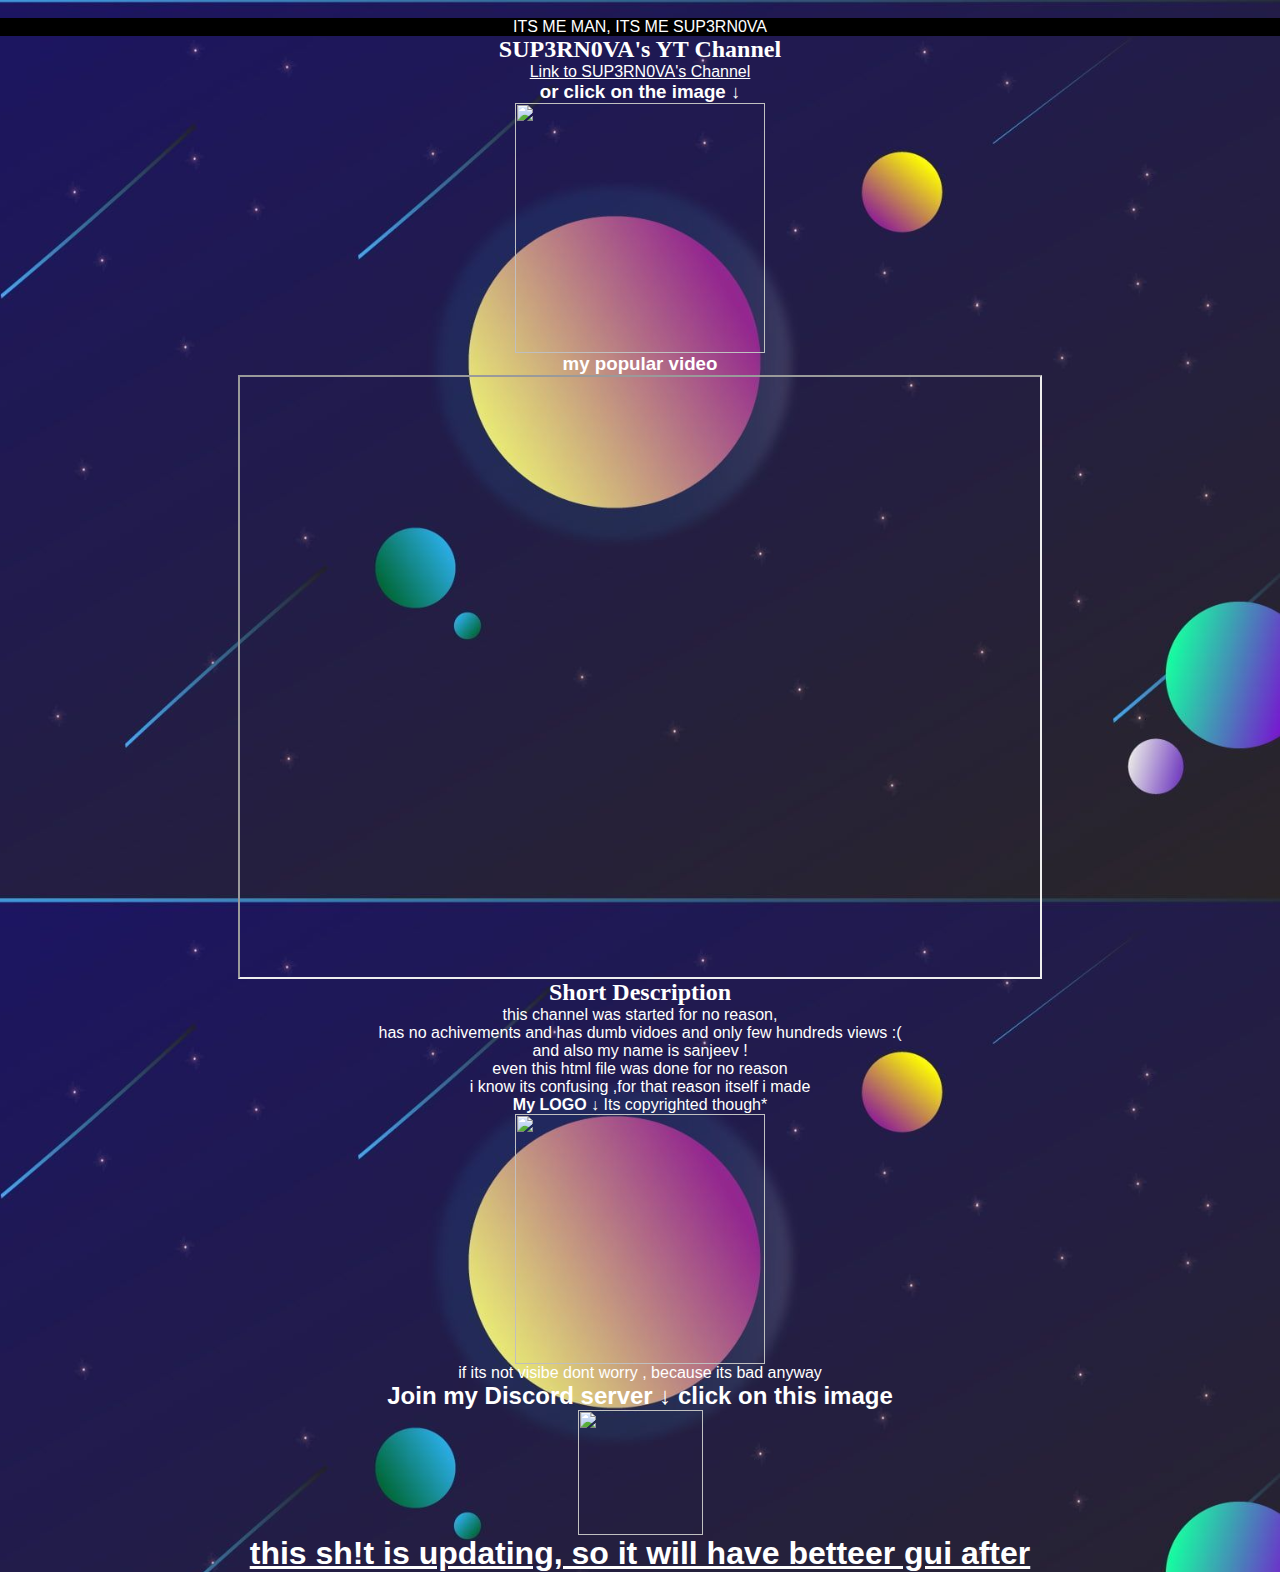
==== index.html @ 1b570649 "SUP3RN0VA's Webpage" ====
<html>
    <head>
       <title>supernova's sh!t project</title>
       <link rel="stylesheet" type="text/css" href="style.css"
       <div class="wrapper">
         <marquee behavior="alternate"><span class="marquee">lol basic marquee (copied from gov webpage) </span></marquee>
         </div>
   <center><div style="background-color:black;color:white;" align="justify/left/right/center"> ITS ME MAN, ITS ME SUP3RN0VA</div></center>
</head>
   <body>
    <h2 style="font-family:Cambria, Cochin, Georgia, Times, 'Times New Roman', serif, Haettenschweiler, 'Arial Narrow Bold', sans-serif;">SUP3RN0VA's YT Channel</h2>
    <a href="https://www.youtube.com/channel/UC22h4P80352KG7nBh-AFJcA" style="color: white";>Link to SUP3RN0VA's Channel</a>
    <h3> or click on the image &#8595;</h3>
    <a href="https://www.youtube.com/channel/UC22h4P80352KG7nBh-AFJcA"><img src="https://i.ytimg.com/vi/XoRLGkZRErw/maxresdefault.jpg"
        height="250x" width="250px"></a>
           
       <h3><b>my popular video</b></h3>
        <iframe height="600" width="800"  
        src="https://www.youtube.com/embed/zgzB3W15gVA?autoplay=1"> 
        </iframe> 
        <h2 style="font-family:Cambria, Cochin, Georgia, Times, 'Times New Roman', serif, Haettenschweiler, 'Arial Narrow Bold', sans-serif;">Short Description</h2>
        <p>this channel was started for no reason,<br>
          has no achivements and has dumb vidoes and only few hundreds views :(<br>
         and also my name is sanjeev !<br>
        even this html file was done for no reason<br>
         i know its confusing ,for that reason itself i made
    </p>
    <p><b>My LOGO </b> &#8595; Its copyrighted though*</p>
       <img src="https://cdn.discordapp.com/attachments/786977441486733316/806038119761182740/Muscle.png"height="250x" width="250px"><p>if its not visibe dont worry , because its bad anyway</p>
    <body style="background-color: yellowgreen;">
        <style>
           h2 {text-align: center;} 
        </style>

       
<h2>Join my Discord server &#8595 click on this image  </h2>
<a href="https://discord.com/invite/kP88KyHwT3" style="color:white";><img src="https://cdn4.iconfinder.com/data/icons/logos-and-brands/512/91_Discord_logo_logos-512.png"height="125x"width="125">
</body>
   <h1>this sh!t is updating, so it will have betteer gui after<h1>
</html>
---- style.css ----
*{
    margin: 0;
    padding: 0;
    font-family: 'Franklin Gothic Medium', 'Arial Narrow', Arial, sans-serif;
    text-align: center;
}

  header{
      text-align: center;
    
  }
body{
    background-image: url(../ca4facbd12cf396d6e332c0c756498b0.jpg);
    height: 100vh ;
    background-size: cover;
    background-position: center;
    color: white;
    text-align: center;
}
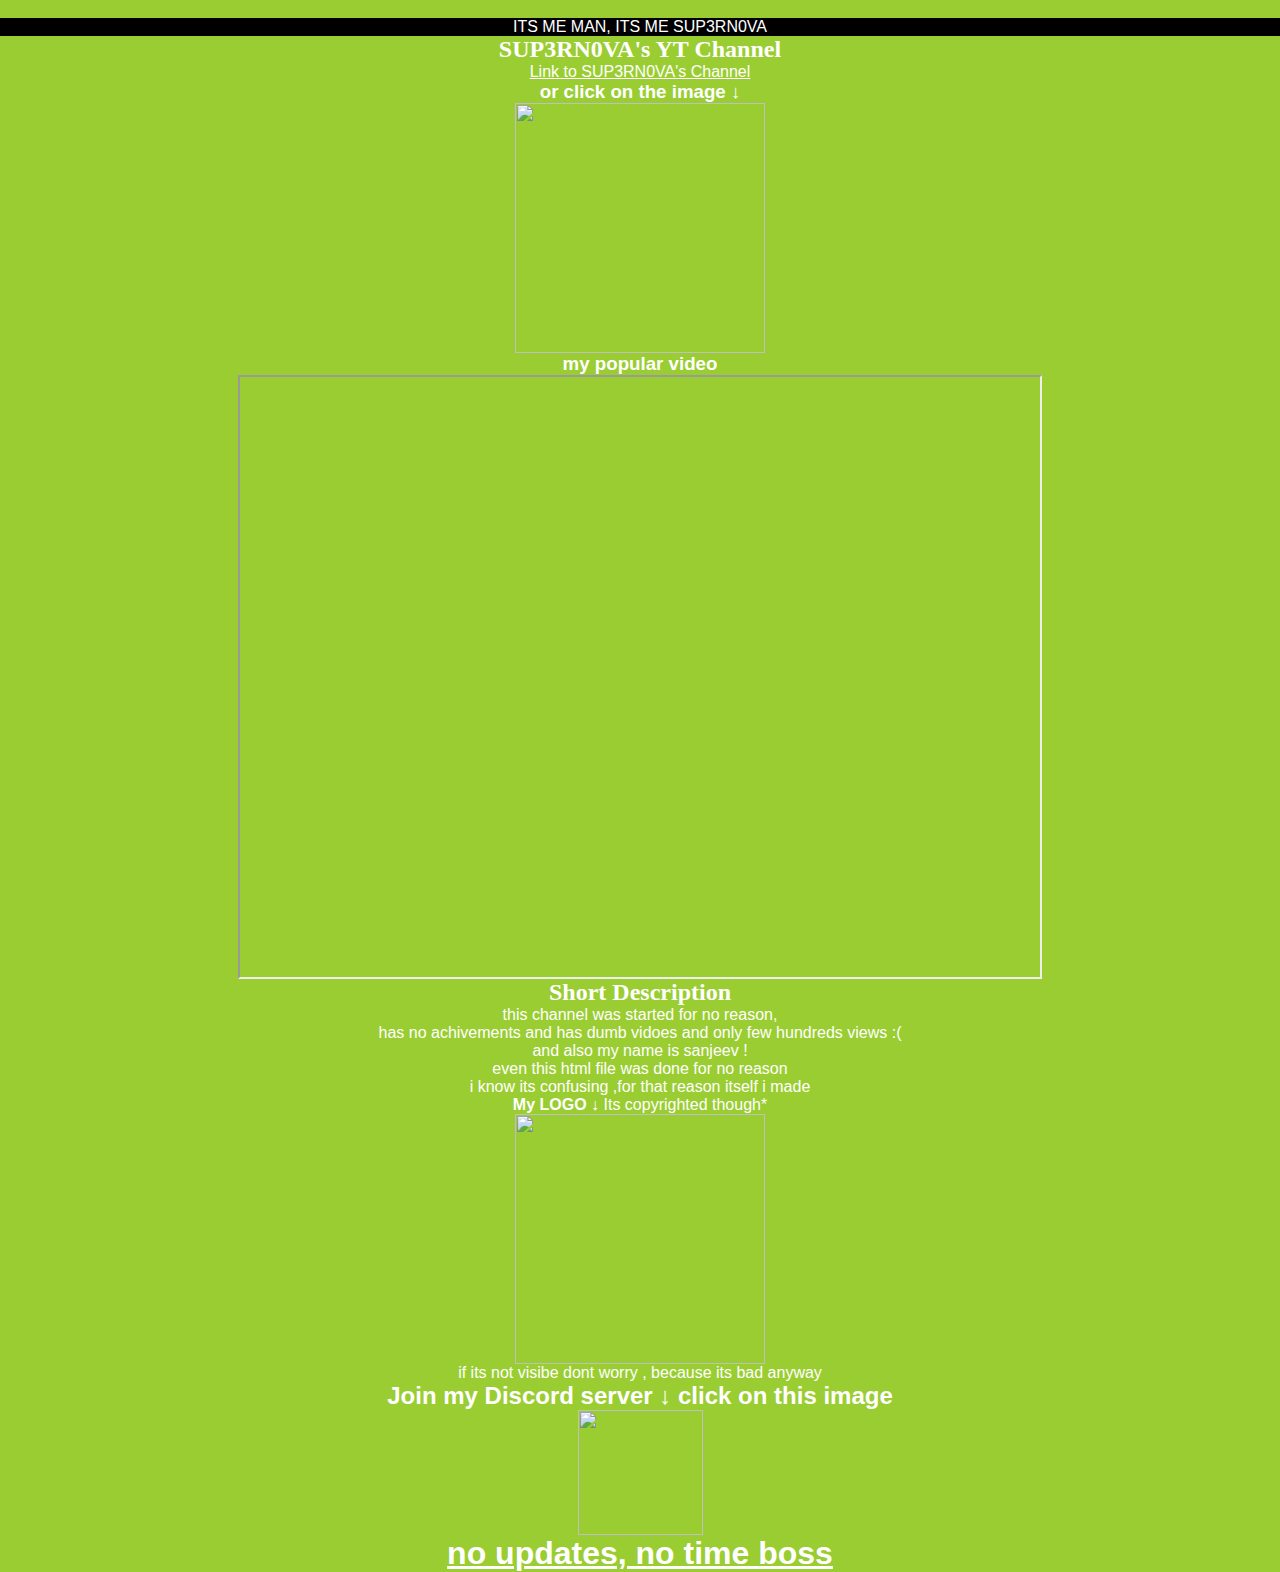
==== commit b96f5608: "Update index.html" ====
--- a/index.html
+++ b/index.html
@@ -36,5 +36,5 @@
 <h2>Join my Discord server &#8595 click on this image  </h2>
 <a href="https://discord.com/invite/kP88KyHwT3" style="color:white";><img src="https://cdn4.iconfinder.com/data/icons/logos-and-brands/512/91_Discord_logo_logos-512.png"height="125x"width="125">
 </body>
-   <h1>this sh!t is updating, so it will have betteer gui after<h1>
+   <h1>no updates, no time boss<h1>
 </html>--- a/style.css
+++ b/style.css
@@ -11,7 +11,7 @@
     
   }
 body{
-    background-image: url(../ca4facbd12cf396d6e332c0c756498b0.jpg);
+    background-image: url(https://i.pinimg.com/originals/ca/4f/ac/ca4facbd12cf396d6e332c0c756498b0.jpg);
     height: 100vh ;
     background-size: cover;
     background-position: center;
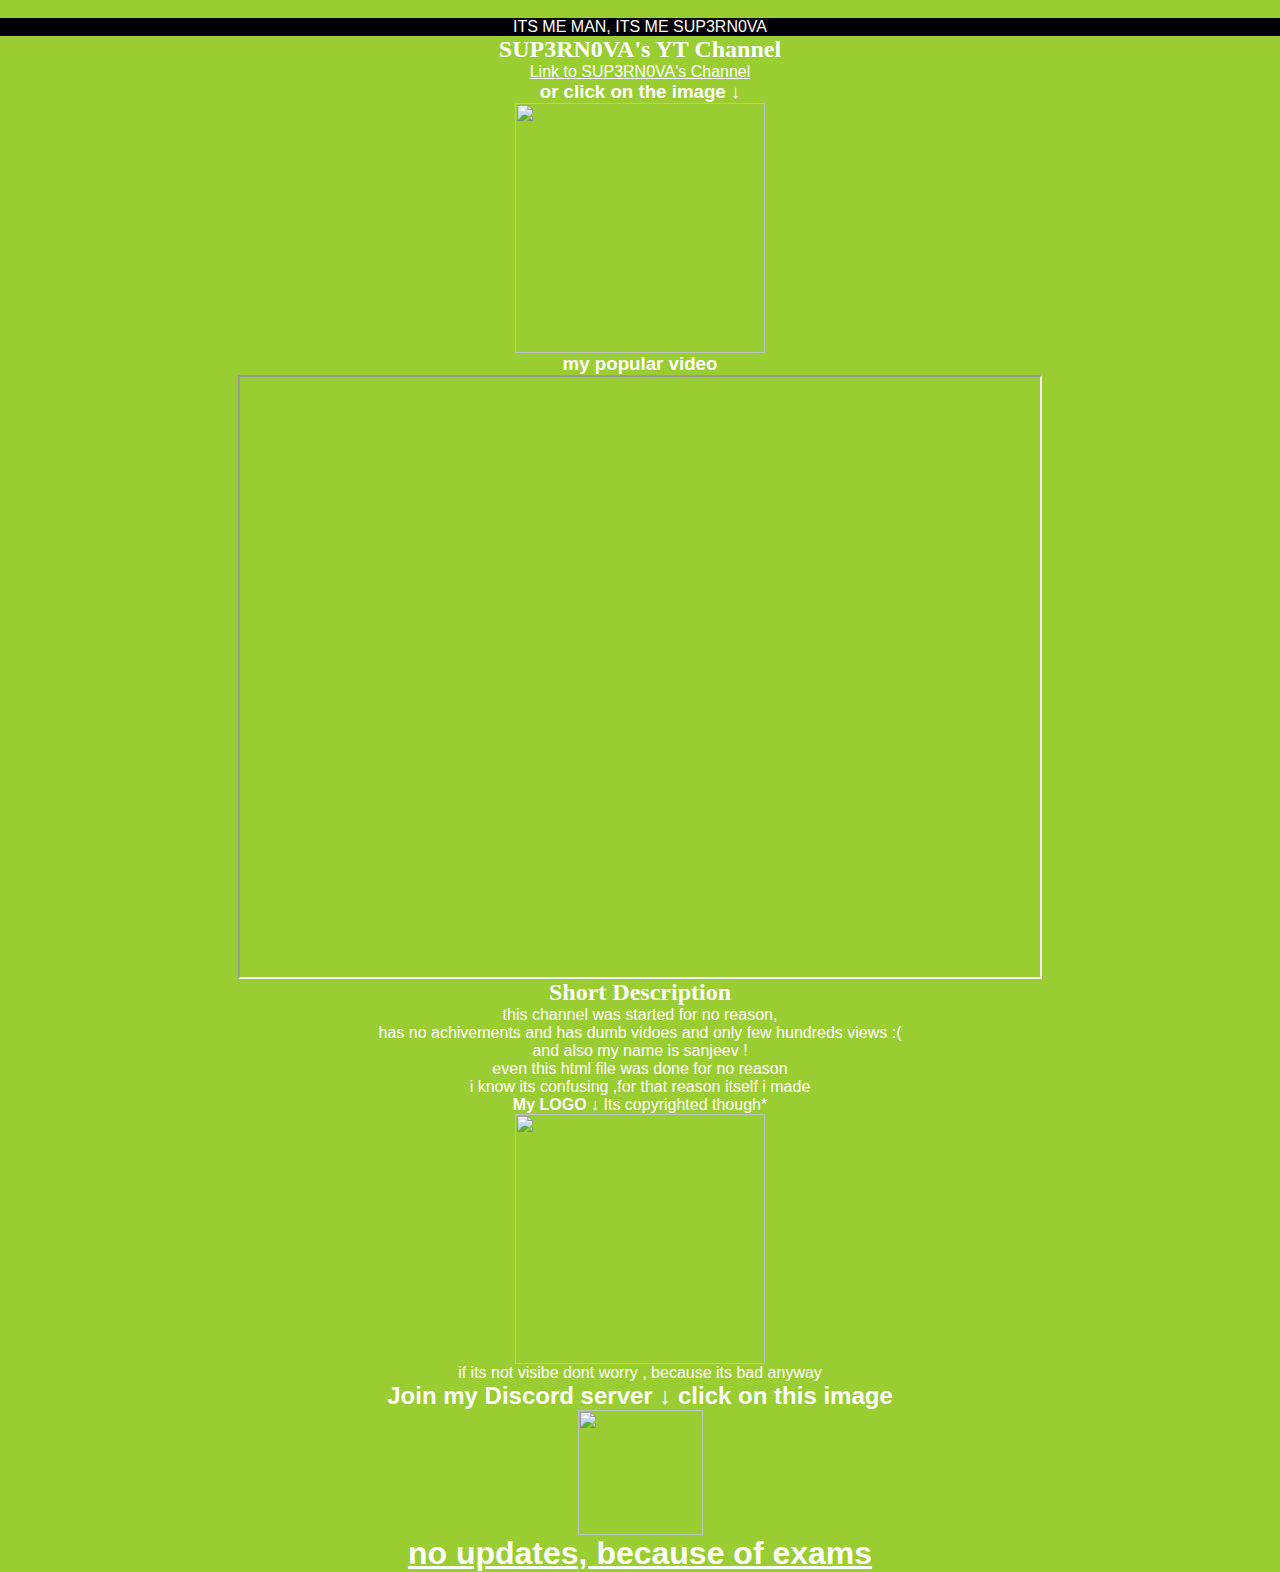
==== commit 8443b0e3: "Update index.html" ====
--- a/index.html
+++ b/index.html
@@ -36,5 +36,5 @@
 <h2>Join my Discord server &#8595 click on this image  </h2>
 <a href="https://discord.com/invite/kP88KyHwT3" style="color:white";><img src="https://cdn4.iconfinder.com/data/icons/logos-and-brands/512/91_Discord_logo_logos-512.png"height="125x"width="125">
 </body>
-   <h1>no updates, no time boss<h1>
+   <h1>no updates, because of exams<h1>
 </html>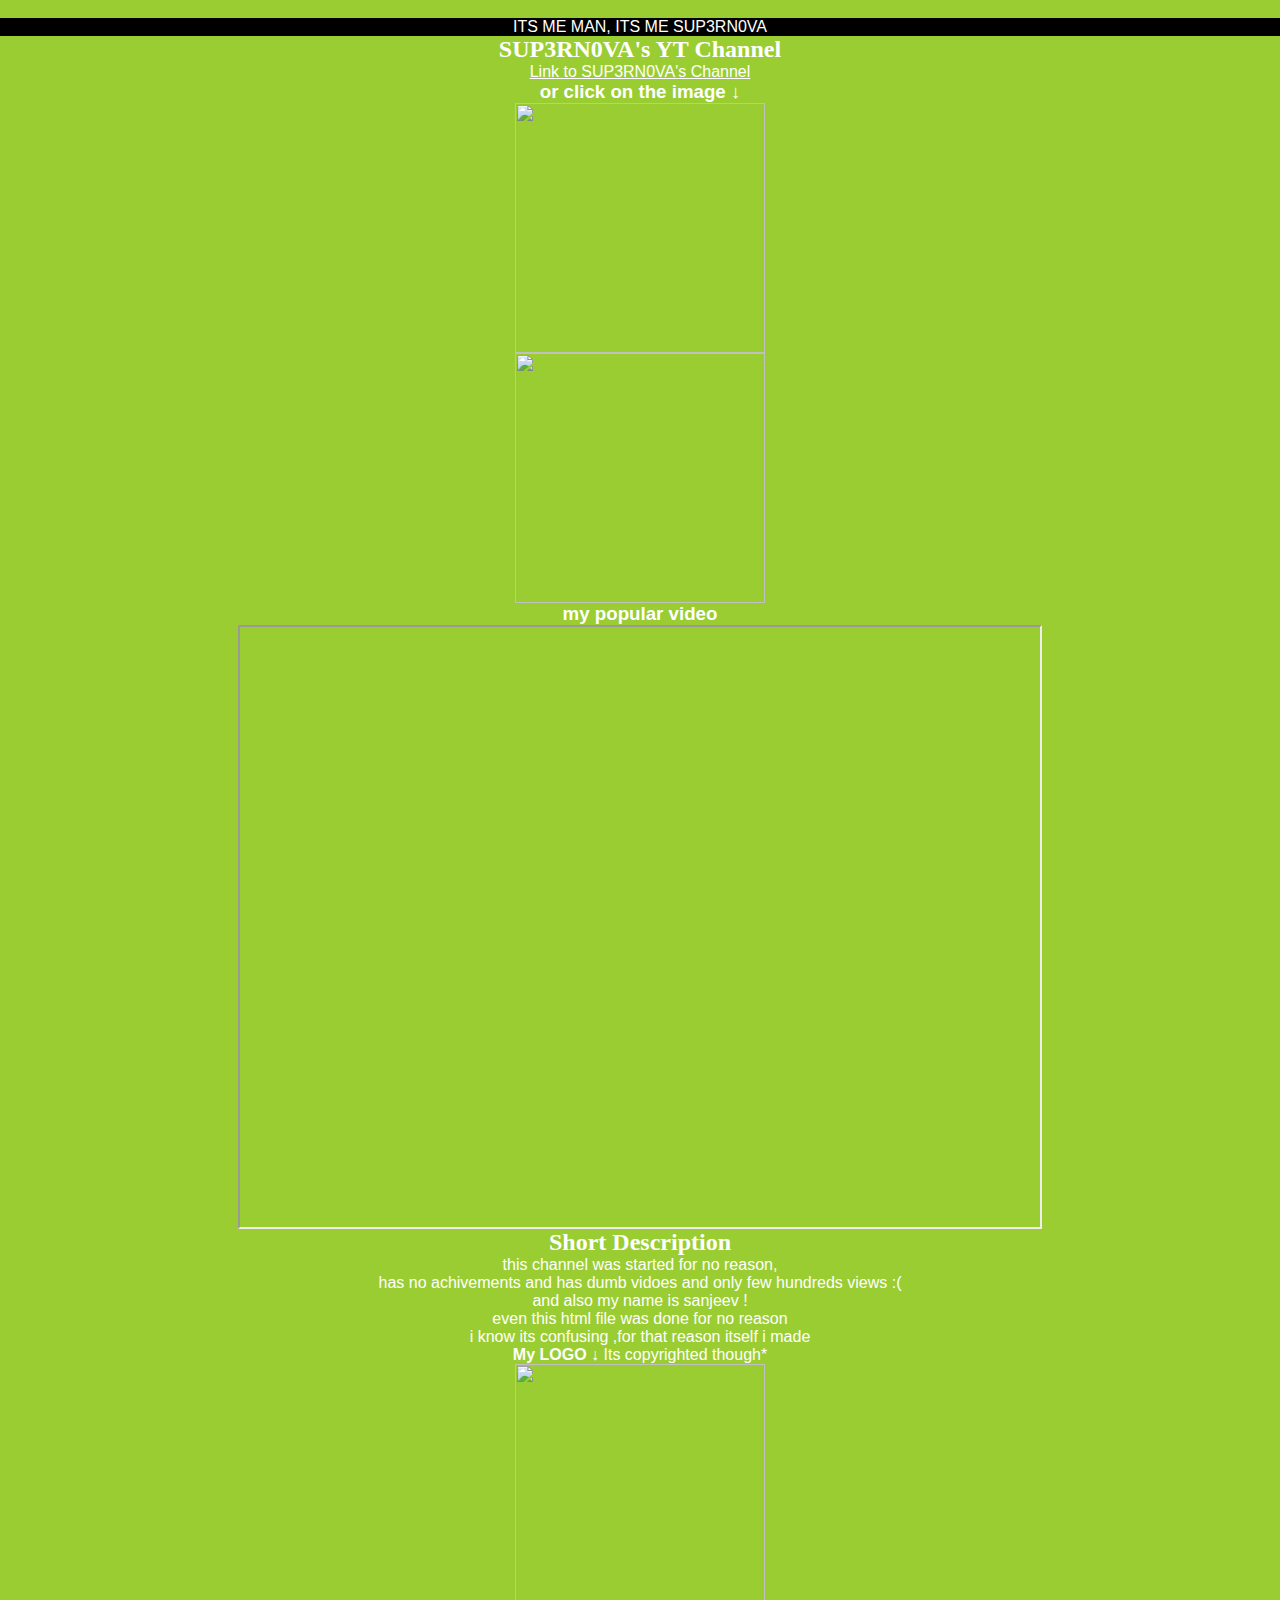
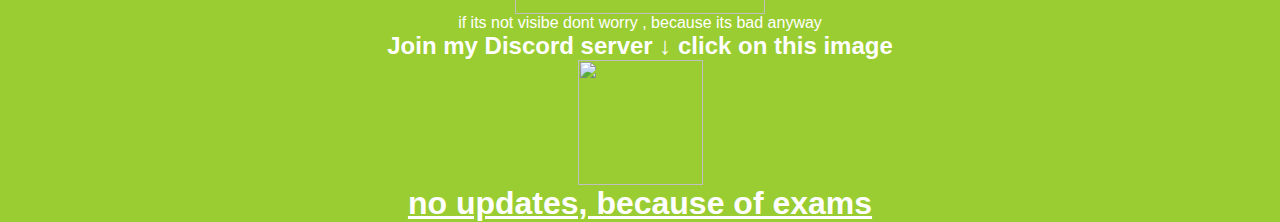
==== commit c7c857a4: "Update index.html" ====
--- a/index.html
+++ b/index.html
@@ -12,8 +12,9 @@
     <a href="https://www.youtube.com/channel/UC22h4P80352KG7nBh-AFJcA" style="color: white";>Link to SUP3RN0VA's Channel</a>
     <h3> or click on the image &#8595;</h3>
     <a href="https://www.youtube.com/channel/UC22h4P80352KG7nBh-AFJcA"><img src="https://i.ytimg.com/vi/XoRLGkZRErw/maxresdefault.jpg"
-        height="250x" width="250px"></a>
-           
+        height="250x" width="250px"></a> <br>
+        
+           <img src="https://i.pinimg.com/originals/12/53/1e/12531e0475545976e249eb6eca919b51.gif"height="250x" width="250x">
        <h3><b>my popular video</b></h3>
         <iframe height="600" width="800"  
         src="https://www.youtube.com/embed/zgzB3W15gVA?autoplay=1"> 
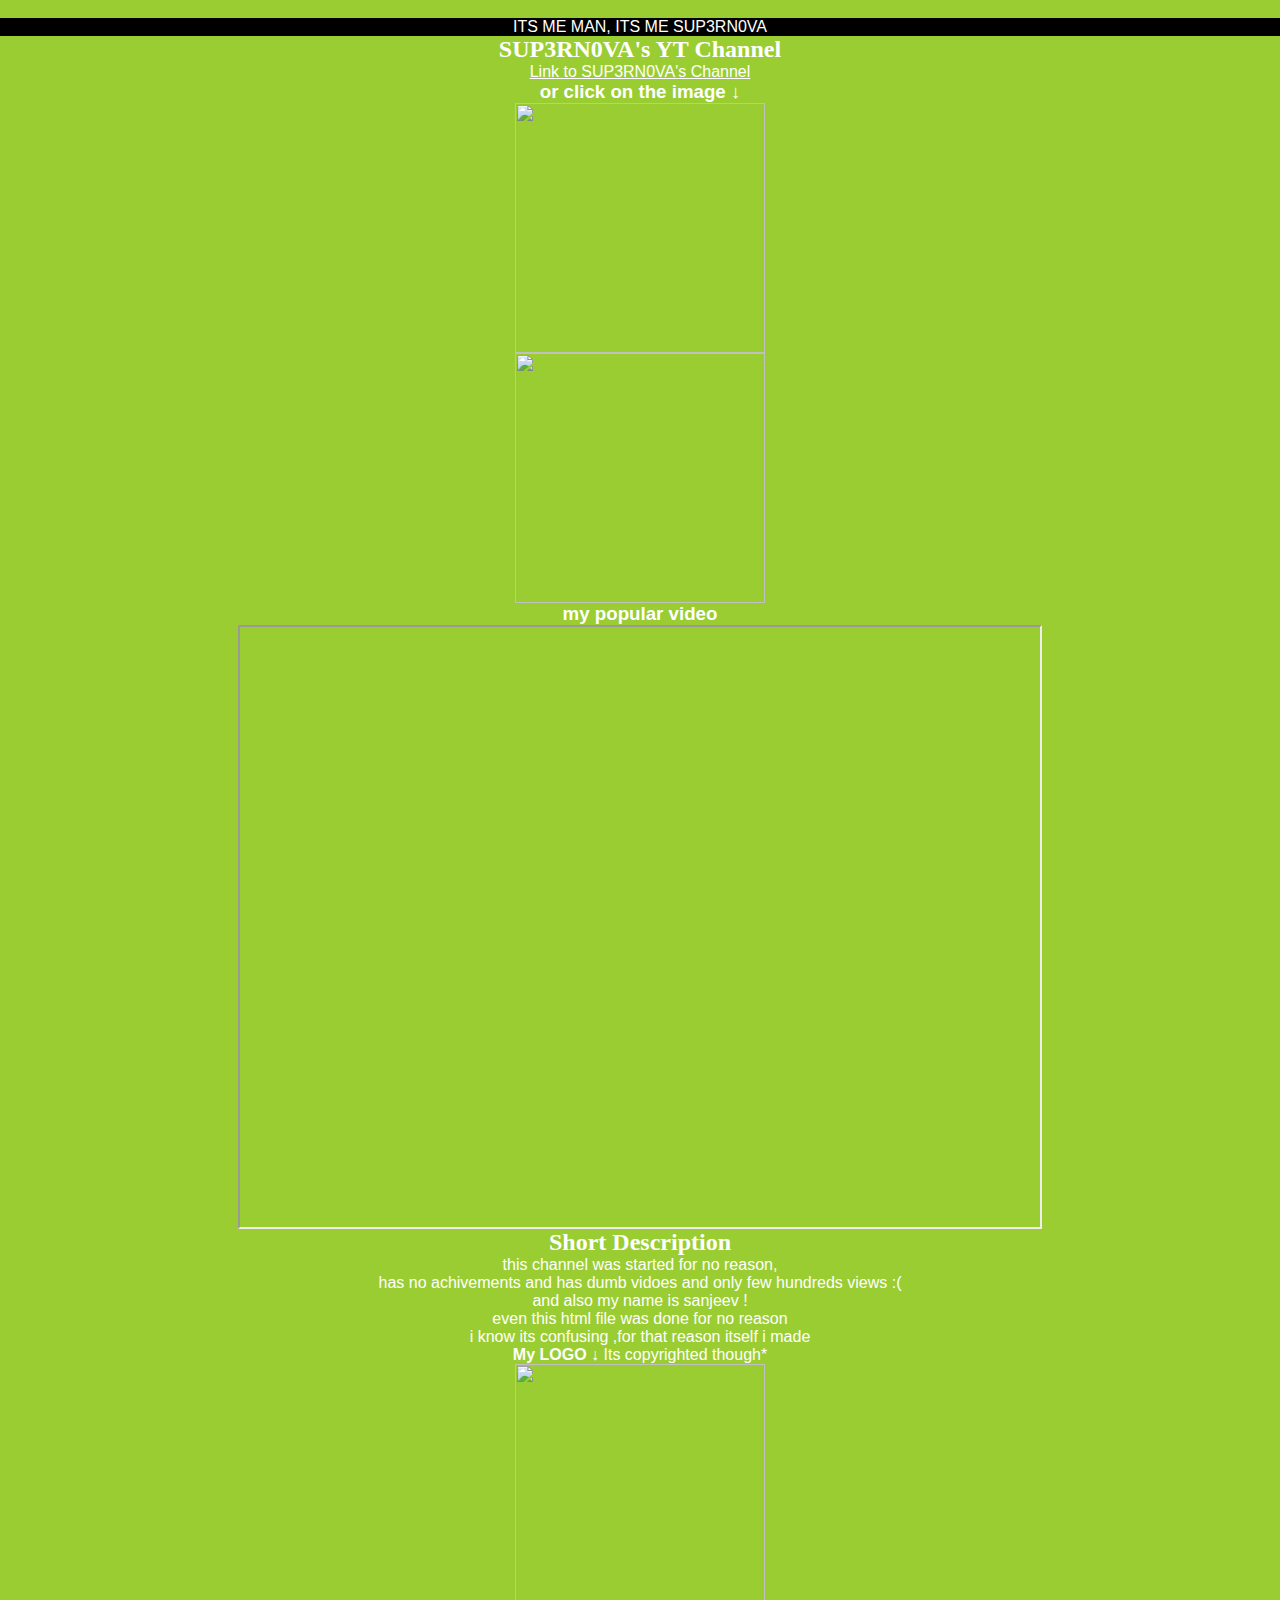
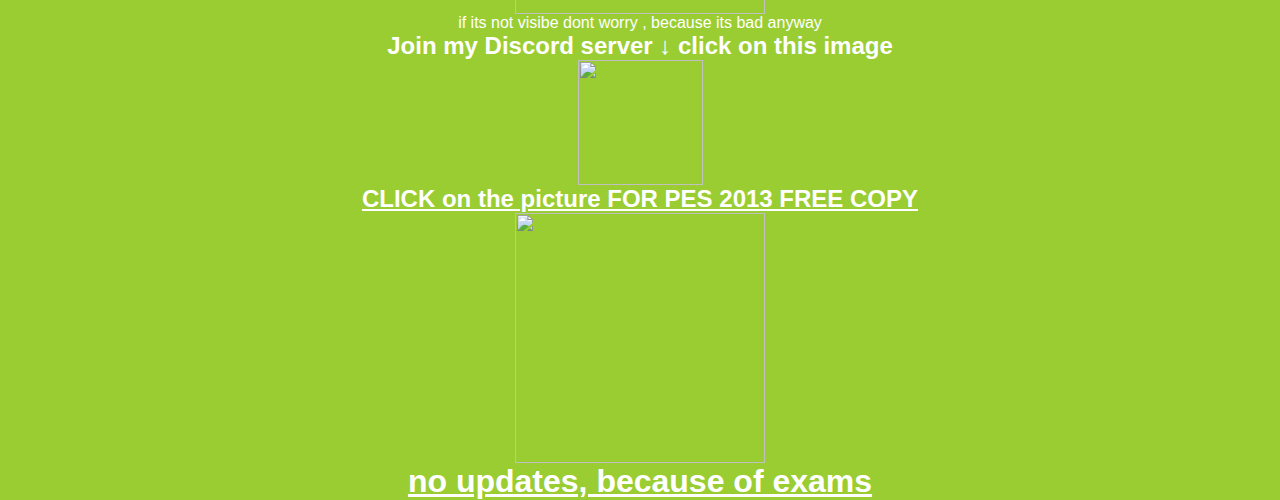
==== commit 849b8344: "Add files via upload" ====
--- a/index.html
+++ b/index.html
@@ -37,5 +37,8 @@
 <h2>Join my Discord server &#8595 click on this image  </h2>
 <a href="https://discord.com/invite/kP88KyHwT3" style="color:white";><img src="https://cdn4.iconfinder.com/data/icons/logos-and-brands/512/91_Discord_logo_logos-512.png"height="125x"width="125">
 </body>
+<h2>CLICK on the picture FOR PES 2013 FREE COPY</h2>
+<a href="https://drive.google.com/u/0/uc?id=15n7A0VLm4DABYn-4wurNrvrr34Crb5sT&export=download" style="color:white";><img src="https://i.pinimg.com/originals/37/f0/0a/37f00a9447d123661b6e20b2be474739.jpg"height="250"width="250">
+</body>
    <h1>no updates, because of exams<h1>
 </html>